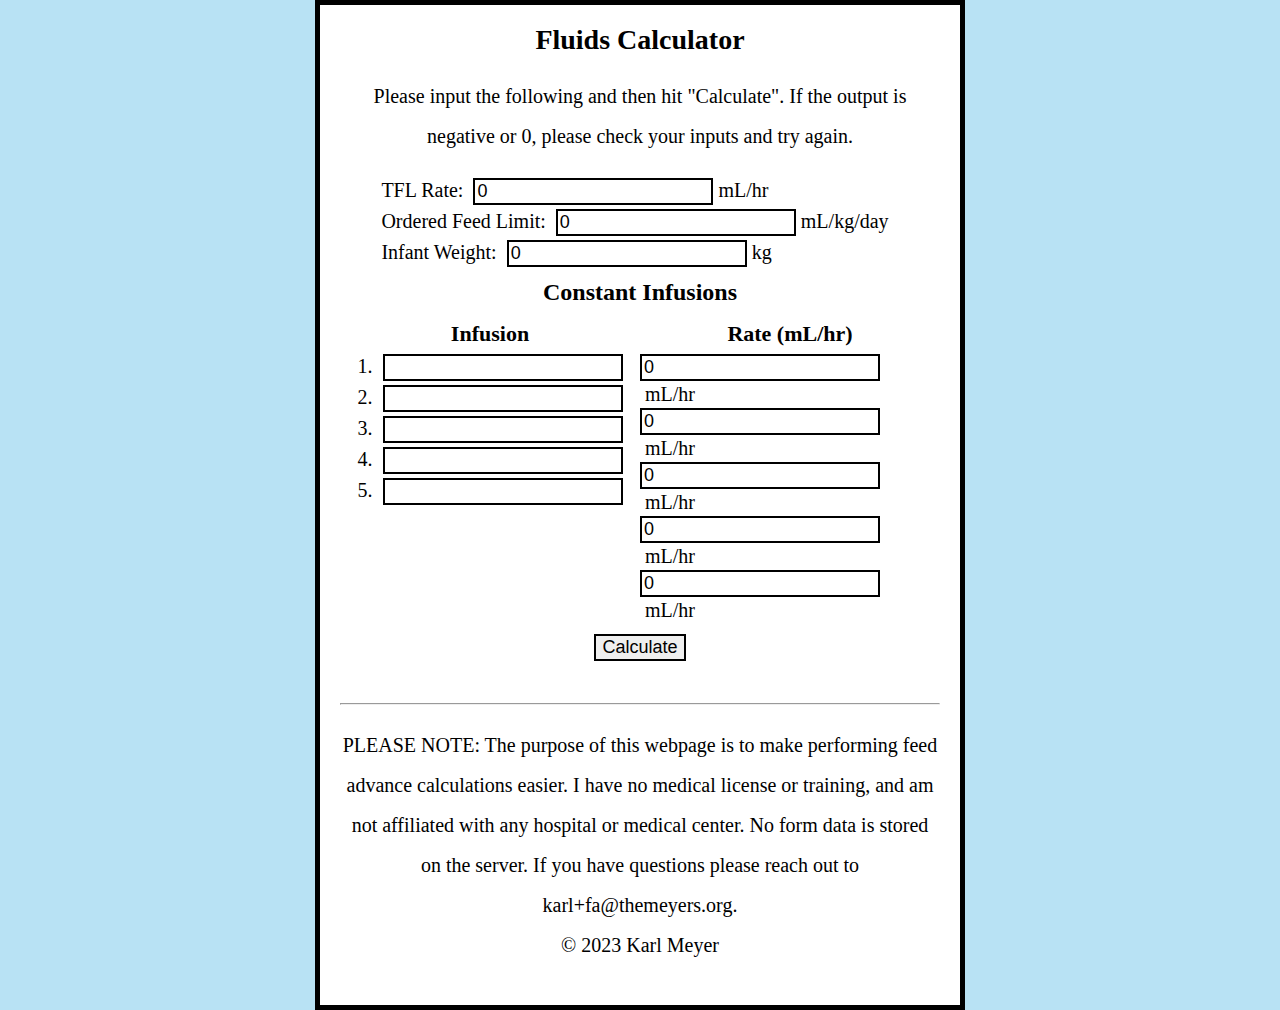
==== index.html @ 1a95ffe8 "Updated instructions" ====
<!doctype html>
<html lang="en-US">

  <head>

    <meta charset="utf-8" />
    <meta name="viewport" content="width=device-width" />
    <link href="styles/style.css" rel="stylesheet" />
    
    <!-- Font goes here if necessary, also need to turn on in CSS
      <link href="https://fonts.googleapis.com/css?family=Open+Sans" 
      rel="stylesheet" />
    -->
    
    <title>Fluids Calculator</title>
  
  </head>

  <body>
    <h1>Fluids Calculator</h1>

    <p>Please input the following and then hit "Calculate". If the output is negative or 0, please check your inputs and try again.</p>

    <form id="dataform" action="" method="post" class="form">

      <div class="mainrow">

        <label for="tflrate">TFL Rate:</label> 
        <input 
          type="number"
          name="tflrate_val"
          id="tflrate"
          required
          min=0
          step="any"
          value=0
          placeholder="Input TFL Rate"
          class="datainput" />
        <label class="unitlab">mL/hr</label>
        <br />

        <label for="feedlimit">Ordered Feed Limit:</label> 
        <input 
          type="number"
          name="feedlimit_val"
          id="feedlimit"
          required
          min=0
          step="any"
          value=0
          placeholder="Input Feed Limit"
          class="datainput" />
        <label class="unitlab">mL/kg/day</label>
        <br />

        <label for="weight">Infant Weight:</label> 
        <input 
          type="number"
          name="weight_val"
          id="weight"
          required
          min=0
          step="any"
          value=0
          placeholder="Input weight"
          class="datainput" />
        <label class="unitlab">kg</label>

        </div>

      <div class="suppforms">
        
        <h2>Constant Infusions</h2>

        <div class="infusioncol">
          <h3>Infusion</h3>

          <div class="sidecol">

            <label for="inf1">1.</label>
            <input
              type="text"
              name="note1"
              id="inf1"
              class="note" />
            <br />

            <label for="inf2">2.</label>
            <input
              type="text"
              name="note2"
              id="inf2"
              class="note" />
            <br />

            <label for="inf3">3.</label>
            <input
              type="text"
              name="note3"
              id="inf3"
              class="note" />
            <br />

            <label for="inf4">4.</label>
            <input
              type="text"
              name="note4"
              id="inf4"
              class="note" />
            <br />

            <label for="inf5">5.</label>
            <input
              type="text"
              name="note5"
              id="inf5"
              class="note" />
            <br />

            </div>
        </div>

        <div class="ratecol">
          <h3>Rate (mL/hr)</h3>

          <div class="sidecol">

            <input
              type="number"
              name="rate1"
              id="r1"
              class="rate"
              min=0
              value=0
              step="any" />
            <label class="unitlab">mL/hr</label>
            <br />

            <input
              type="number"
              name="rate2"
              id="r2"
              class="rate"
              min=0
              value=0
              step="any" />
            <label class="unitlab">mL/hr</label>
            <br />

            <input
              type="number"
              name="rate3"
              id="r3"
              class="rate"
              min=0
              value=0
              step="any" />
            <label class="unitlab">mL/hr</label>
            <br />

            <input
              type="number"
              name="rate4"
              id="r4"
              class="rate"
              min=0
              value=0
              step="any" />
            <label class="unitlab">mL/hr</label>
            <br />

            <input
              type="number"
              name="rate5"
              id="r5"
              class="rate"
              min=0
              value=0
              step="any" />
            <label class="unitlab">mL/hr</label>
            <br />

          </div>

      </div>

      </div>

      <div class="formbutton">

        <input 
          type="submit"
          class="submitbutton"
          value="Calculate" />

      </div>

    </form>

    <p id="output"></p>

    <hr></hr>
    <p>PLEASE NOTE: The purpose of this webpage is to make performing feed advance calculations easier. I have no medical license or training, and am not affiliated with any hospital or medical center. No form data is stored on the server. If you have questions please reach out to karl+fa@themeyers.org. 
    © 2023 Karl Meyer</p>

    <script src="scripts/main.js"></script>
  </body>

</html>
---- styles/style.css ----
html {
  font-size: 20px;
  /* font-family: "Open Sans", sans-serif; */
  background-color: #b8e2f4; /* set background color, currently light blue */
}

/* Formatting text */
h1,
h2,
h3 {
  text-align: center;
  color: black;
}

h1 {
  font-size: 28px;
}

h2 {
  font-size: 24px;
  margin: 10px;
}

h3 {
  font-size: 22px;
  margin: 5px;
}

p {
  /* font-size: 16px; */
  line-height: 2;
  letter-spacing: 0px;
  display: flex;
  justify-content: center;
  white-space: pre-line;
  text-align: center;
}

/* Set attributes that contains the content */

body {
  width: 600px;
  margin: 0 auto;
  background-color: #ffffff;
  padding: 0 20px 20px 20px; /* Top, right, bottom, left (aka NESW) */
  border: 5px solid black; 
}

input {
  border: 2px solid black;
  font-size: 18px;
  margin: 2px 0 2px 0;
}

label {
  padding-right: 10px;
}

/* Only applies to the unit labels */
label.unitlab {
  padding-left: 5px;
}

/* Centers TFL Rate, Weight, etc column */
div.mainrow {
  display: table;
  margin: 0 auto;
}

/* Splits Cont. Infusions section into two columns */
div.infusioncol,
div.ratecol {
  display: grid;
  width: 50%;

}

div.infusioncol {
  float: left;
}

div.sidecol {
  display: table;
  margin: 0 auto;
}

/* Centers 'Calculate' button */

div.formbutton {
  display: flex;
  justify-content: center;
  padding-top: 10px;
  font-size: 20px;
}
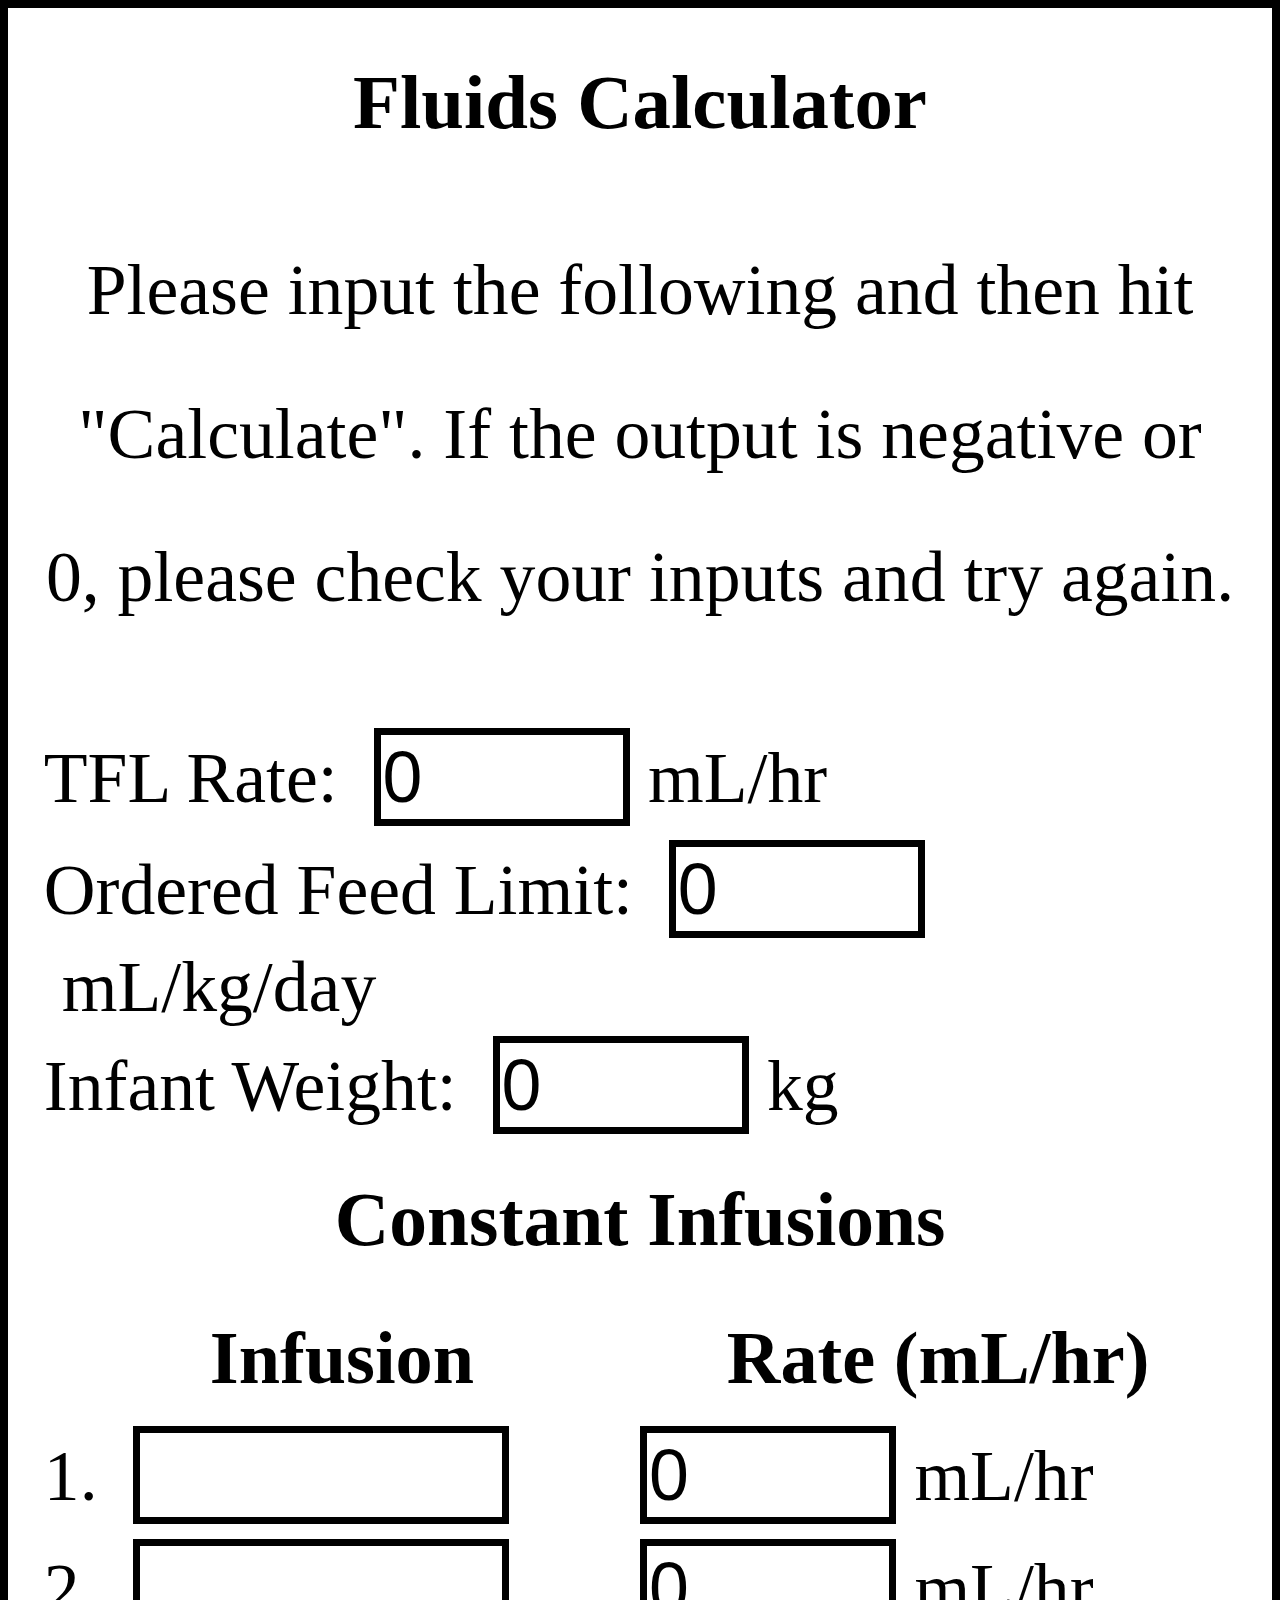
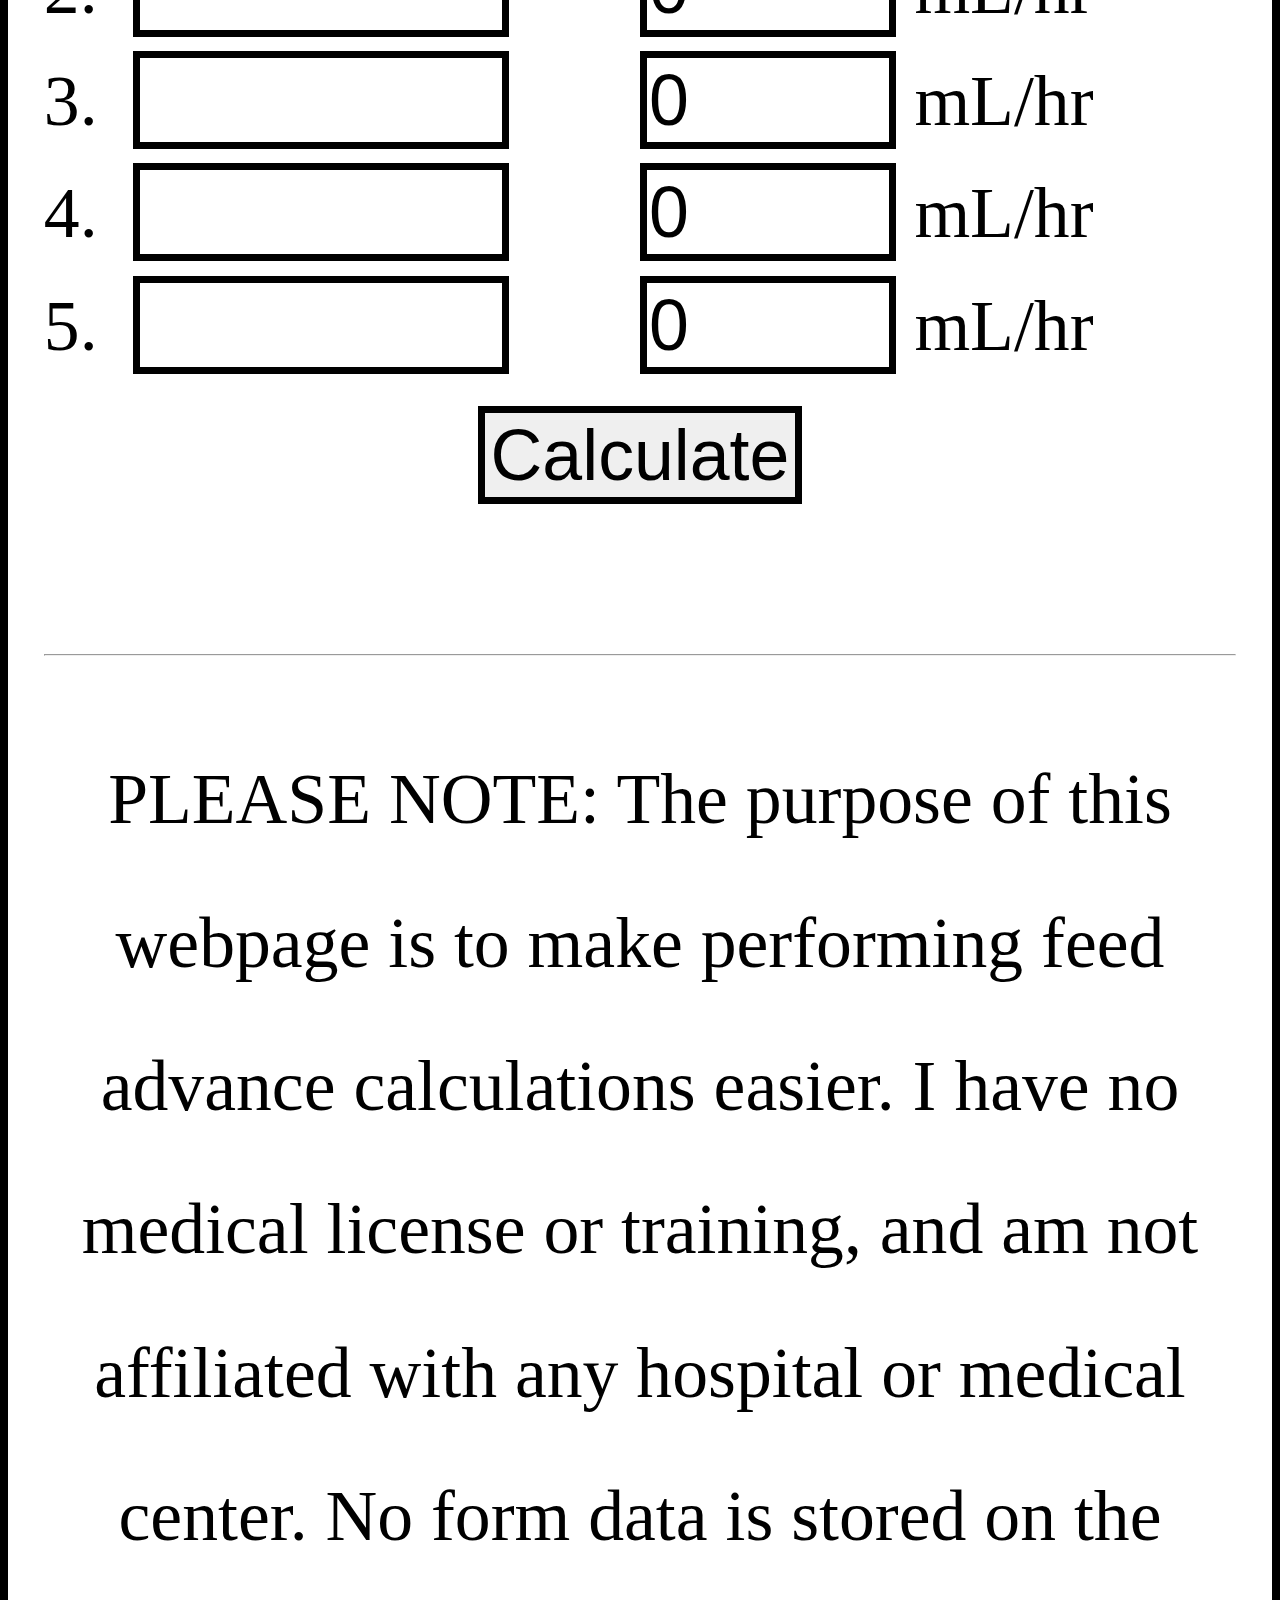
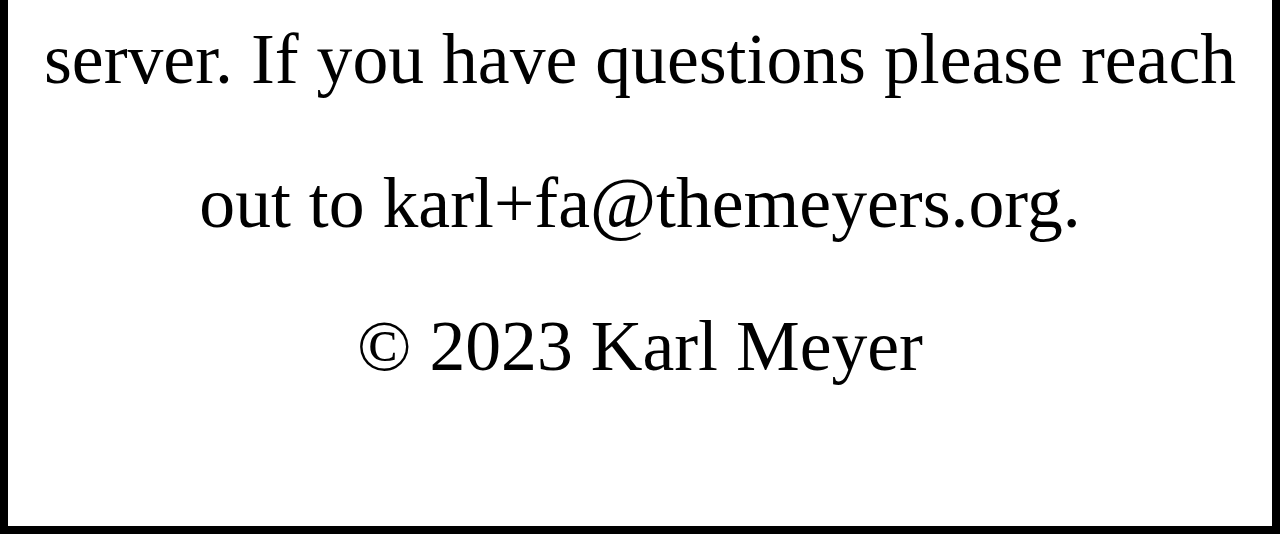
==== commit f7256fc4: "Rewrote fonts in terms of viewport size" ====
--- a/index.html
+++ b/index.html
@@ -130,6 +130,7 @@
               name="rate1"
               id="r1"
               class="rate"
+              class="input-small"
               min=0
               value=0
               step="any" />
@@ -141,6 +142,7 @@
               name="rate2"
               id="r2"
               class="rate"
+              class="input-small"
               min=0
               value=0
               step="any" />
@@ -152,6 +154,7 @@
               name="rate3"
               id="r3"
               class="rate"
+              class="input-small"
               min=0
               value=0
               step="any" />
@@ -163,6 +166,7 @@
               name="rate4"
               id="r4"
               class="rate"
+              class="input-small"
               min=0
               value=0
               step="any" />
@@ -174,6 +178,7 @@
               name="rate5"
               id="r5"
               class="rate"
+              class="input-small"
               min=0
               value=0
               step="any" />
--- a/styles/style.css
+++ b/styles/style.css
@@ -1,5 +1,5 @@
 html {
-  font-size: 20px;
+  font-size: 5.6vw;
   /* font-family: "Open Sans", sans-serif; */
   background-color: #b8e2f4; /* set background color, currently light blue */
 }
@@ -13,23 +13,23 @@
 }
 
 h1 {
-  font-size: 28px;
+  font-size: 6vw;
 }
 
 h2 {
-  font-size: 24px;
-  margin: 10px;
+  font-size: 5.9vw;
+  margin: 2.8vw;
 }
 
 h3 {
-  font-size: 22px;
-  margin: 5px;
+  font-size: 5.8vw;
+  margin: 1.4vw;
 }
 
 p {
   /* font-size: 16px; */
   line-height: 2;
-  letter-spacing: 0px;
+  letter-spacing: 0vw;
   display: flex;
   justify-content: center;
   white-space: pre-line;
@@ -39,30 +39,30 @@
 /* Set attributes that contains the content */
 
 body {
-  width: 600px;
+  /*width: 600px;*/
   margin: 0 auto;
   background-color: #ffffff;
-  padding: 0 20px 20px 20px; /* Top, right, bottom, left (aka NESW) */
-  border: 5px solid black; 
+  padding: 0 2.8vw 2.8vw 2.8vw; /* Top, right, bottom, left (aka NESW) */
+  border: .7vw solid black; 
 }
 
 input {
-  border: 2px solid black;
-  font-size: 18px;
-  margin: 2px 0 2px 0;
+  border: .56vw solid black;
+  font-size: 5.6vw;
+  margin: .56vw 0 .56vw 0;
 }
 
 label {
-  padding-right: 10px;
+  padding-right: 2.8vw;
 }
 
 /* Only applies to the unit labels */
 label.unitlab {
-  padding-left: 5px;
+  padding-left: 1.4vw;
 }
 
 /* Centers TFL Rate, Weight, etc column */
-div.mainrow {
+.mainrow {
   display: table;
   margin: 0 auto;
 }
@@ -72,7 +72,6 @@
 div.ratecol {
   display: grid;
   width: 50%;
-
 }
 
 div.infusioncol {
@@ -84,11 +83,22 @@
   margin: 0 auto;
 }
 
+.datainput {
+  width: 20%;
+}
+
+.rate {
+  width: 40%;
+}
+
+.note {
+  width: 60%;
+}
 /* Centers 'Calculate' button */
 
 div.formbutton {
   display: flex;
   justify-content: center;
-  padding-top: 10px;
-  font-size: 20px;
+  padding-top: 1.4vw;
+  font-size: 2.8vw;
 }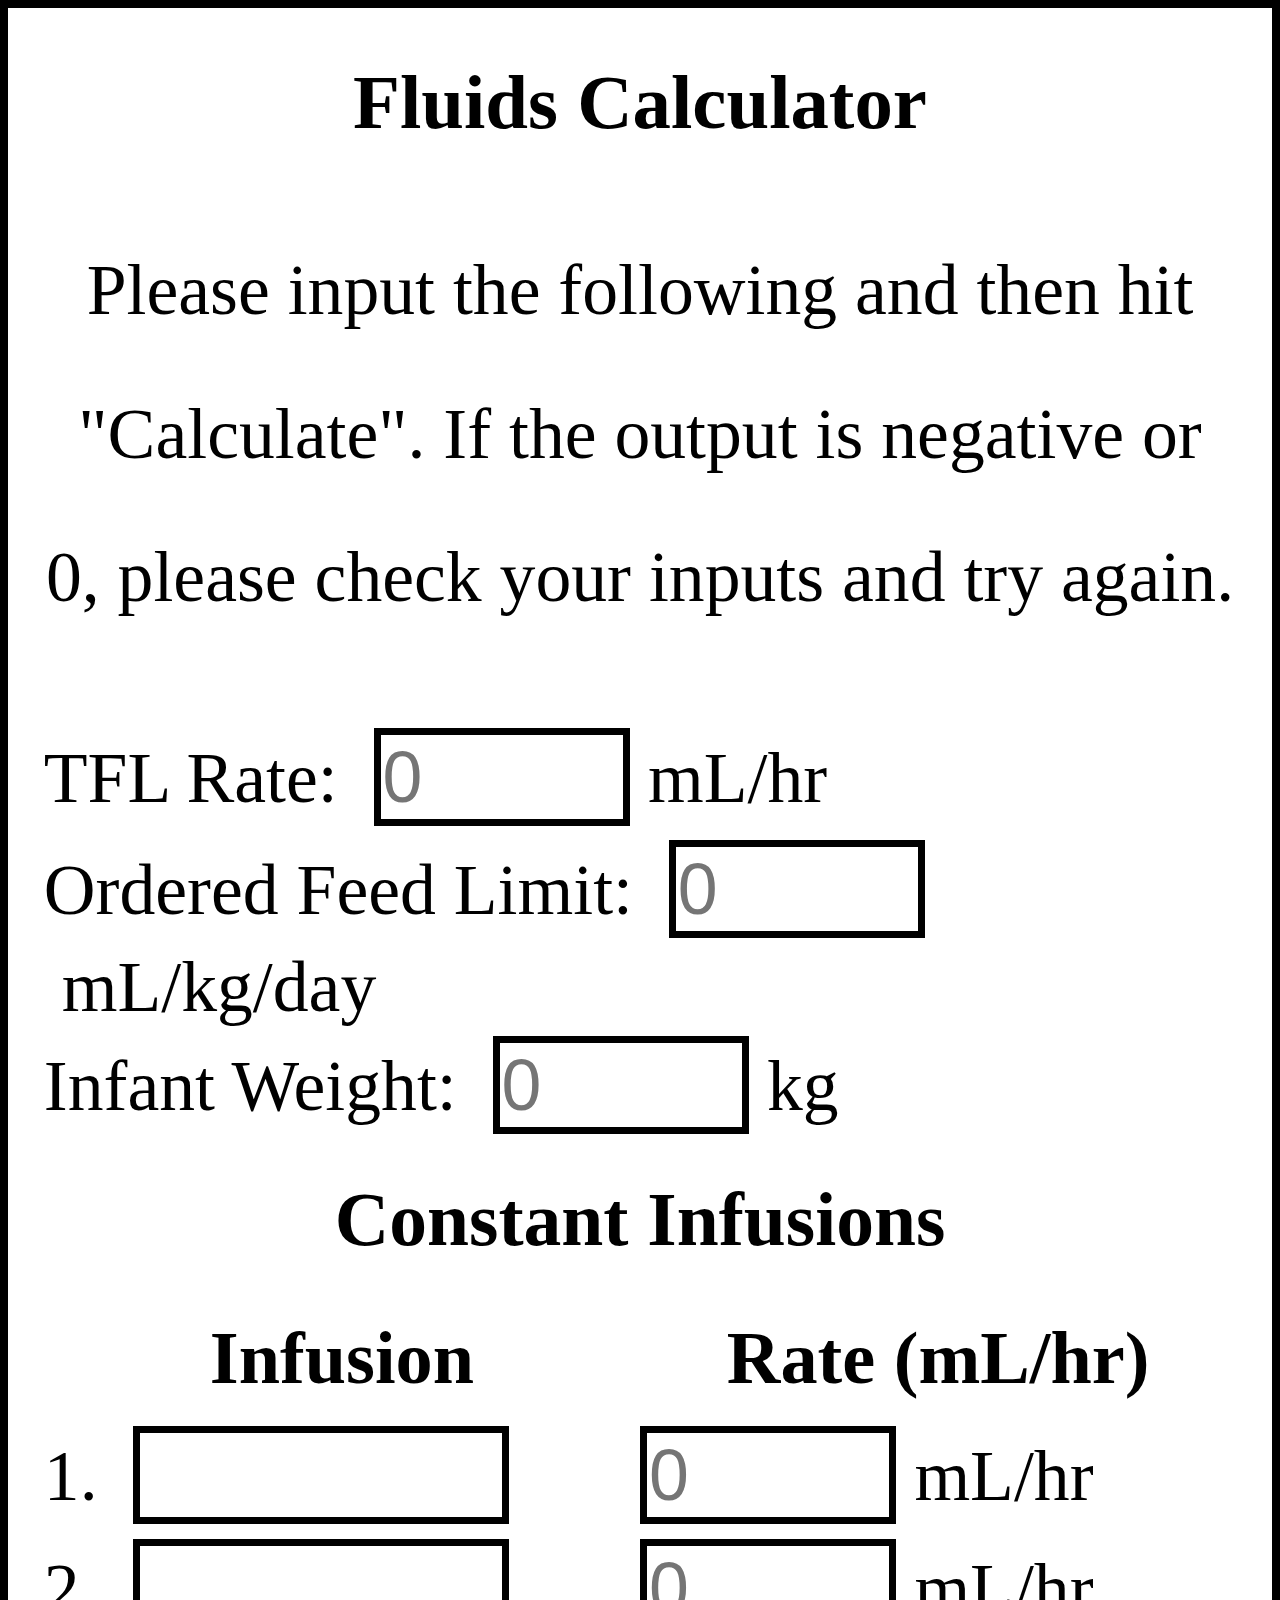
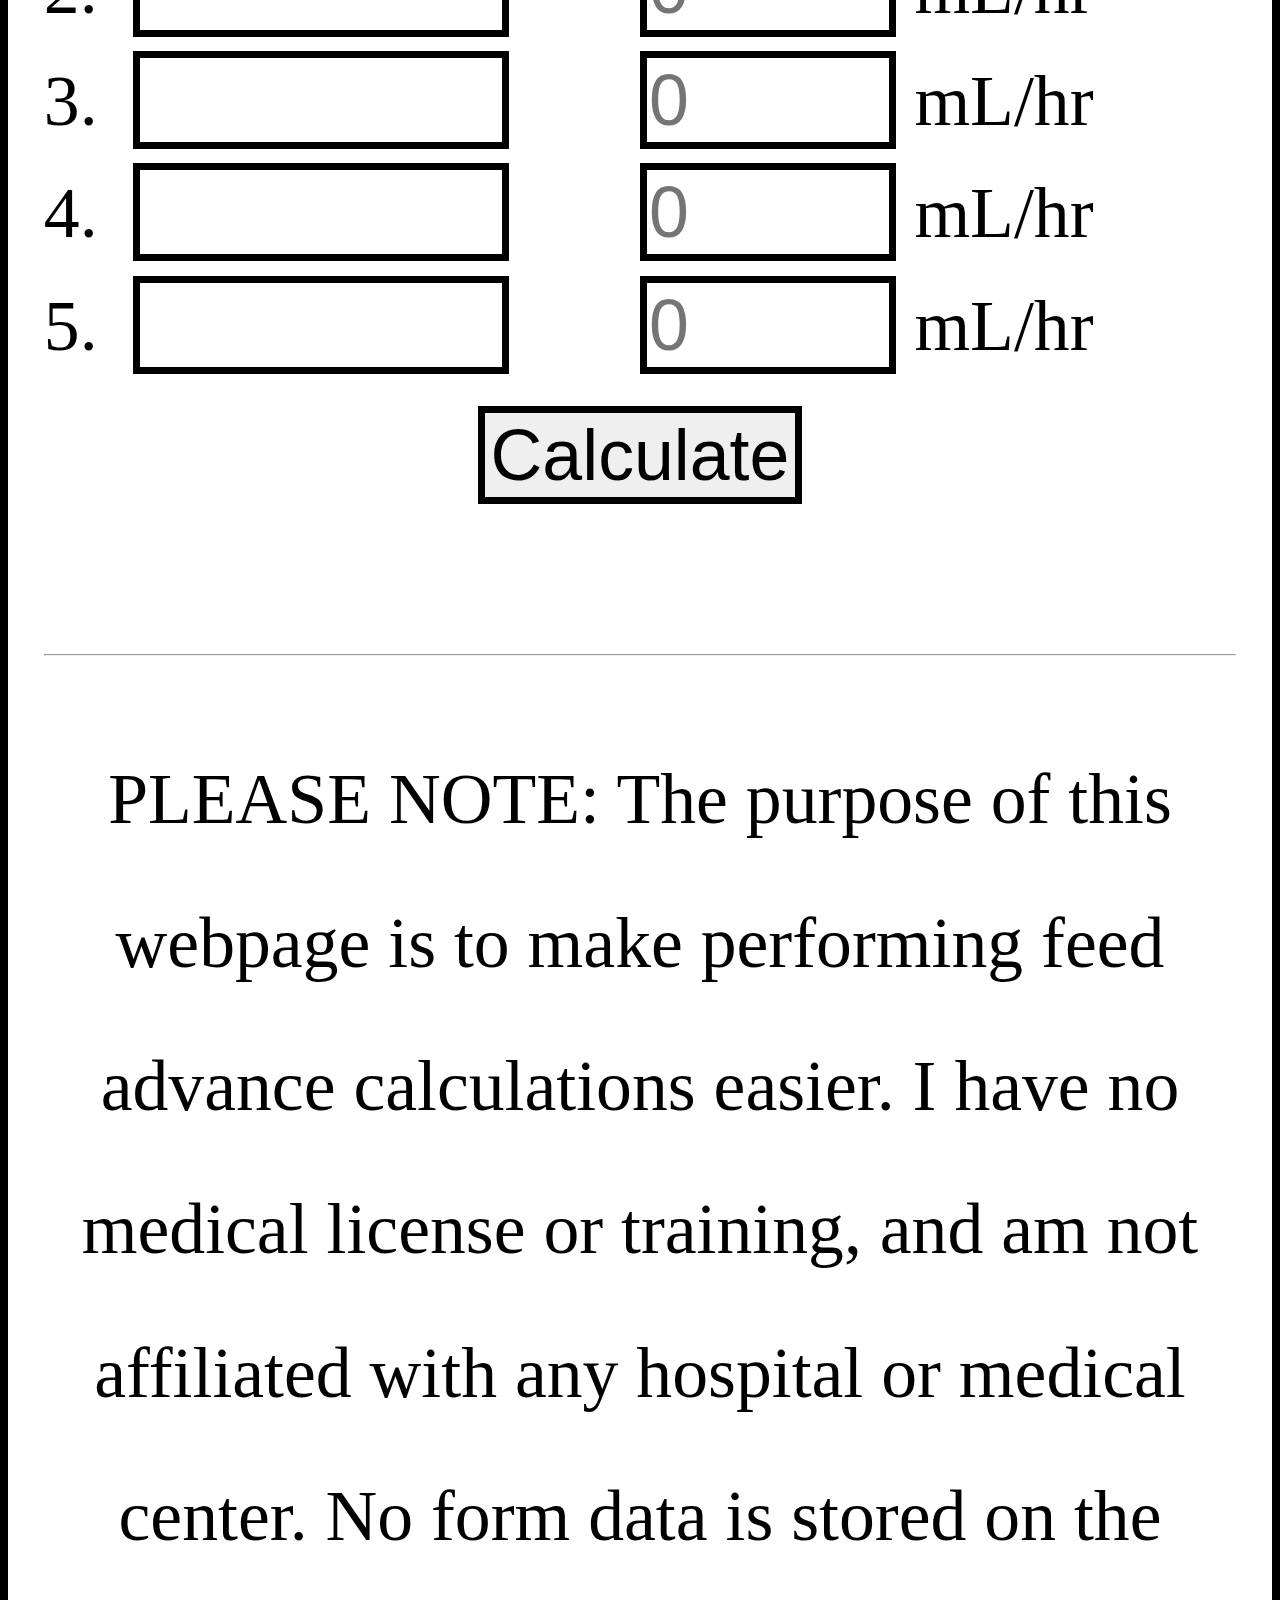
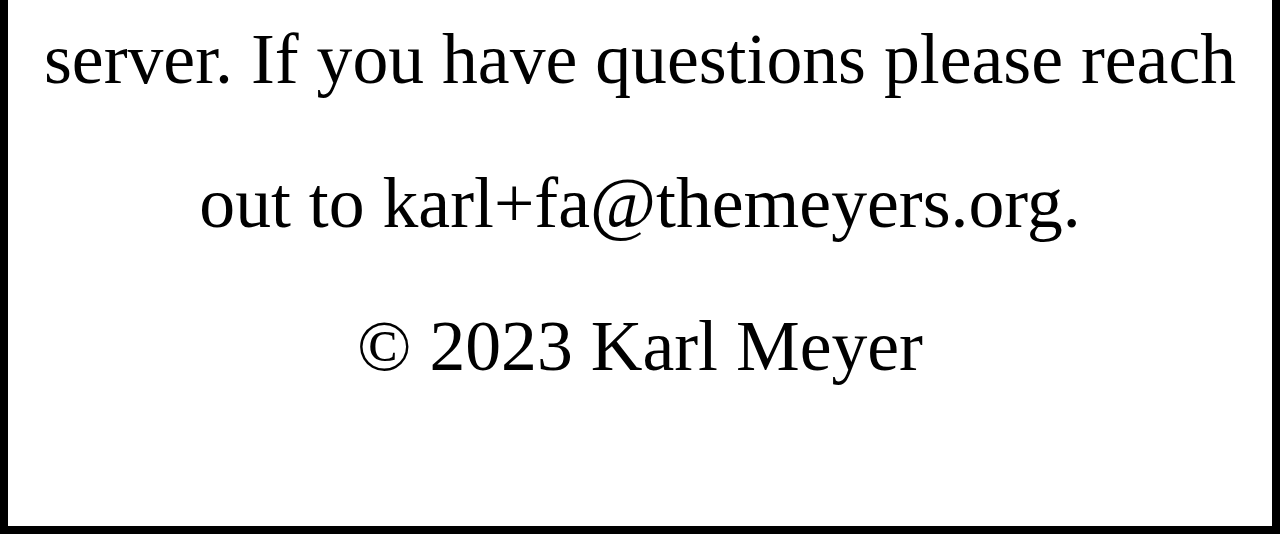
==== commit ff52f833: "Changed default values to placeholders" ====
--- a/index.html
+++ b/index.html
@@ -30,11 +30,9 @@
           type="number"
           name="tflrate_val"
           id="tflrate"
-          required
           min=0
           step="any"
-          value=0
-          placeholder="Input TFL Rate"
+          placeholder=0
           class="datainput" />
         <label class="unitlab">mL/hr</label>
         <br />
@@ -44,11 +42,9 @@
           type="number"
           name="feedlimit_val"
           id="feedlimit"
-          required
           min=0
           step="any"
-          value=0
-          placeholder="Input Feed Limit"
+          placeholder=0
           class="datainput" />
         <label class="unitlab">mL/kg/day</label>
         <br />
@@ -58,11 +54,9 @@
           type="number"
           name="weight_val"
           id="weight"
-          required
           min=0
           step="any"
-          value=0
-          placeholder="Input weight"
+          placeholder=0
           class="datainput" />
         <label class="unitlab">kg</label>
 
@@ -130,9 +124,8 @@
               name="rate1"
               id="r1"
               class="rate"
-              class="input-small"
-              min=0
-              value=0
+              min=0
+              placeholder=0
               step="any" />
             <label class="unitlab">mL/hr</label>
             <br />
@@ -142,9 +135,8 @@
               name="rate2"
               id="r2"
               class="rate"
-              class="input-small"
-              min=0
-              value=0
+              min=0
+              placeholder=0
               step="any" />
             <label class="unitlab">mL/hr</label>
             <br />
@@ -154,9 +146,8 @@
               name="rate3"
               id="r3"
               class="rate"
-              class="input-small"
-              min=0
-              value=0
+              min=0
+              placeholder=0
               step="any" />
             <label class="unitlab">mL/hr</label>
             <br />
@@ -166,9 +157,8 @@
               name="rate4"
               id="r4"
               class="rate"
-              class="input-small"
-              min=0
-              value=0
+              min=0
+              placeholder=0
               step="any" />
             <label class="unitlab">mL/hr</label>
             <br />
@@ -178,9 +168,8 @@
               name="rate5"
               id="r5"
               class="rate"
-              class="input-small"
-              min=0
-              value=0
+              min=0
+              placeholder=0
               step="any" />
             <label class="unitlab">mL/hr</label>
             <br />
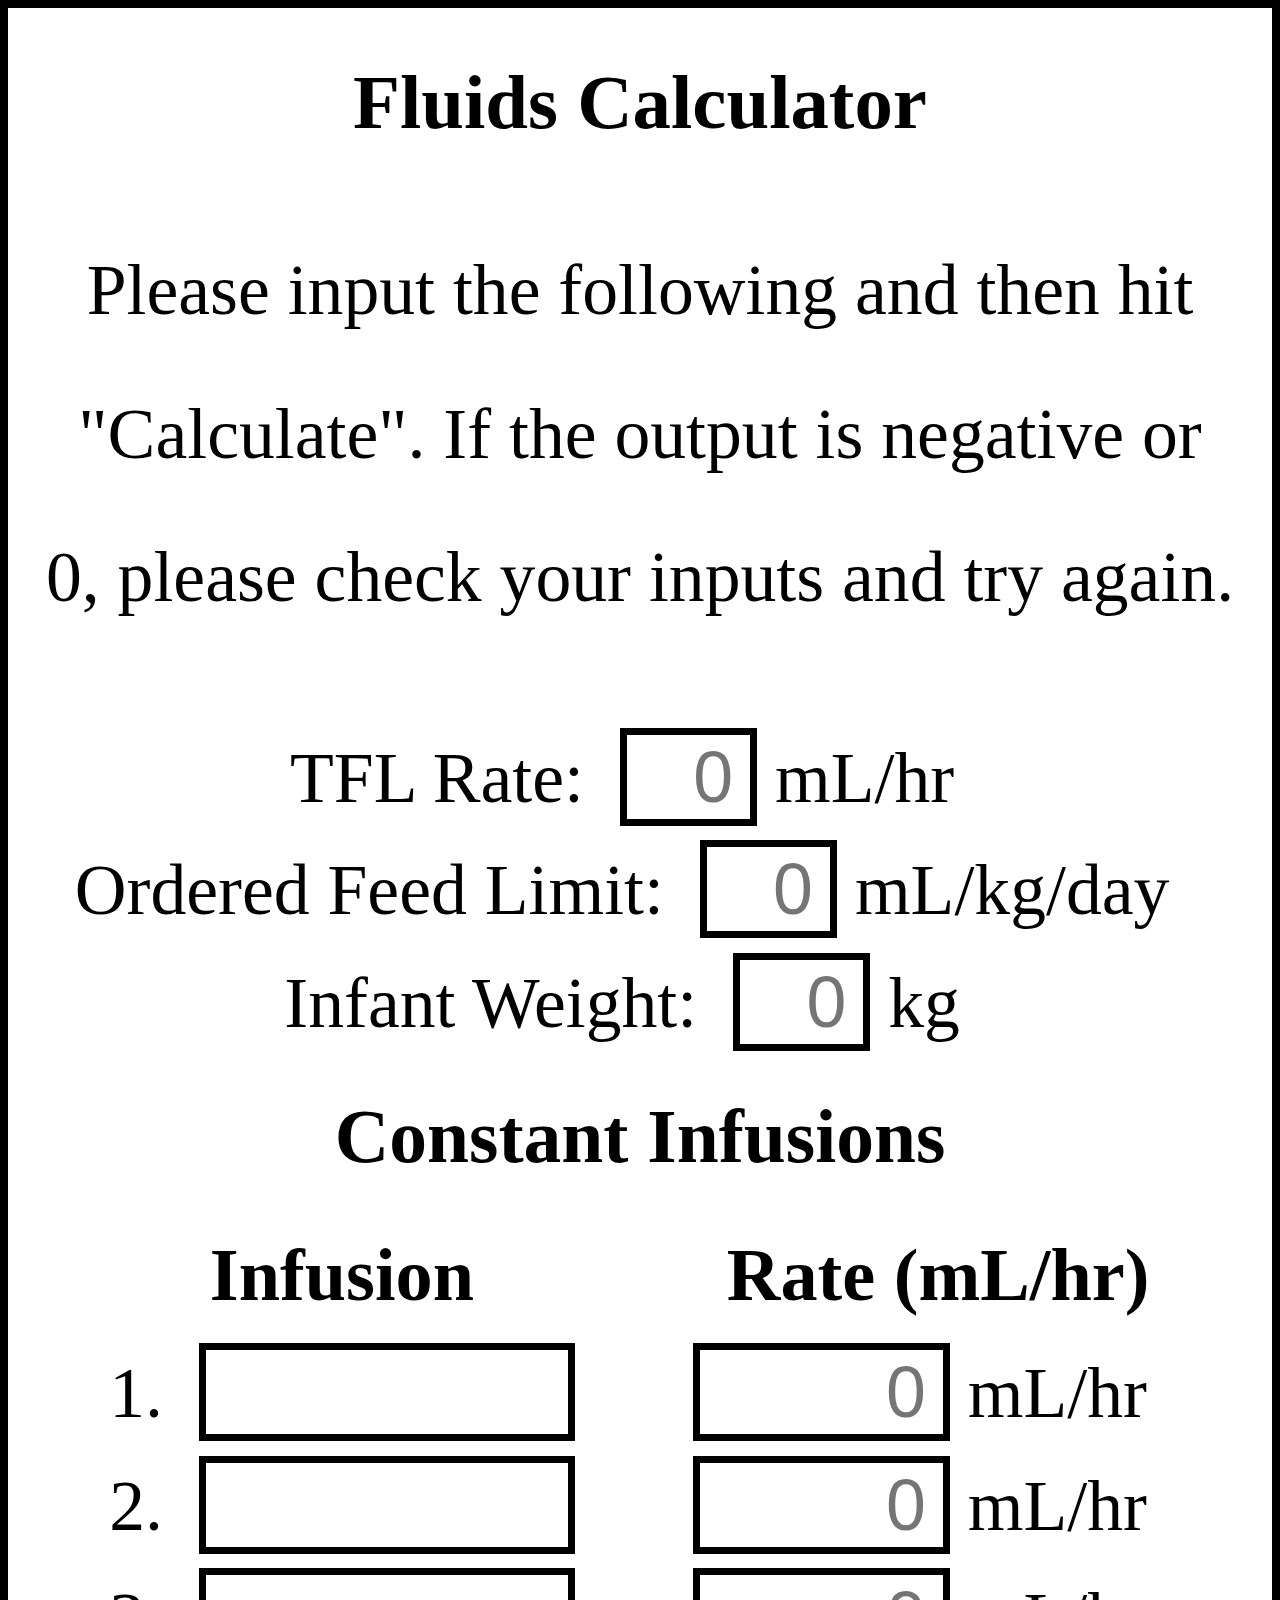
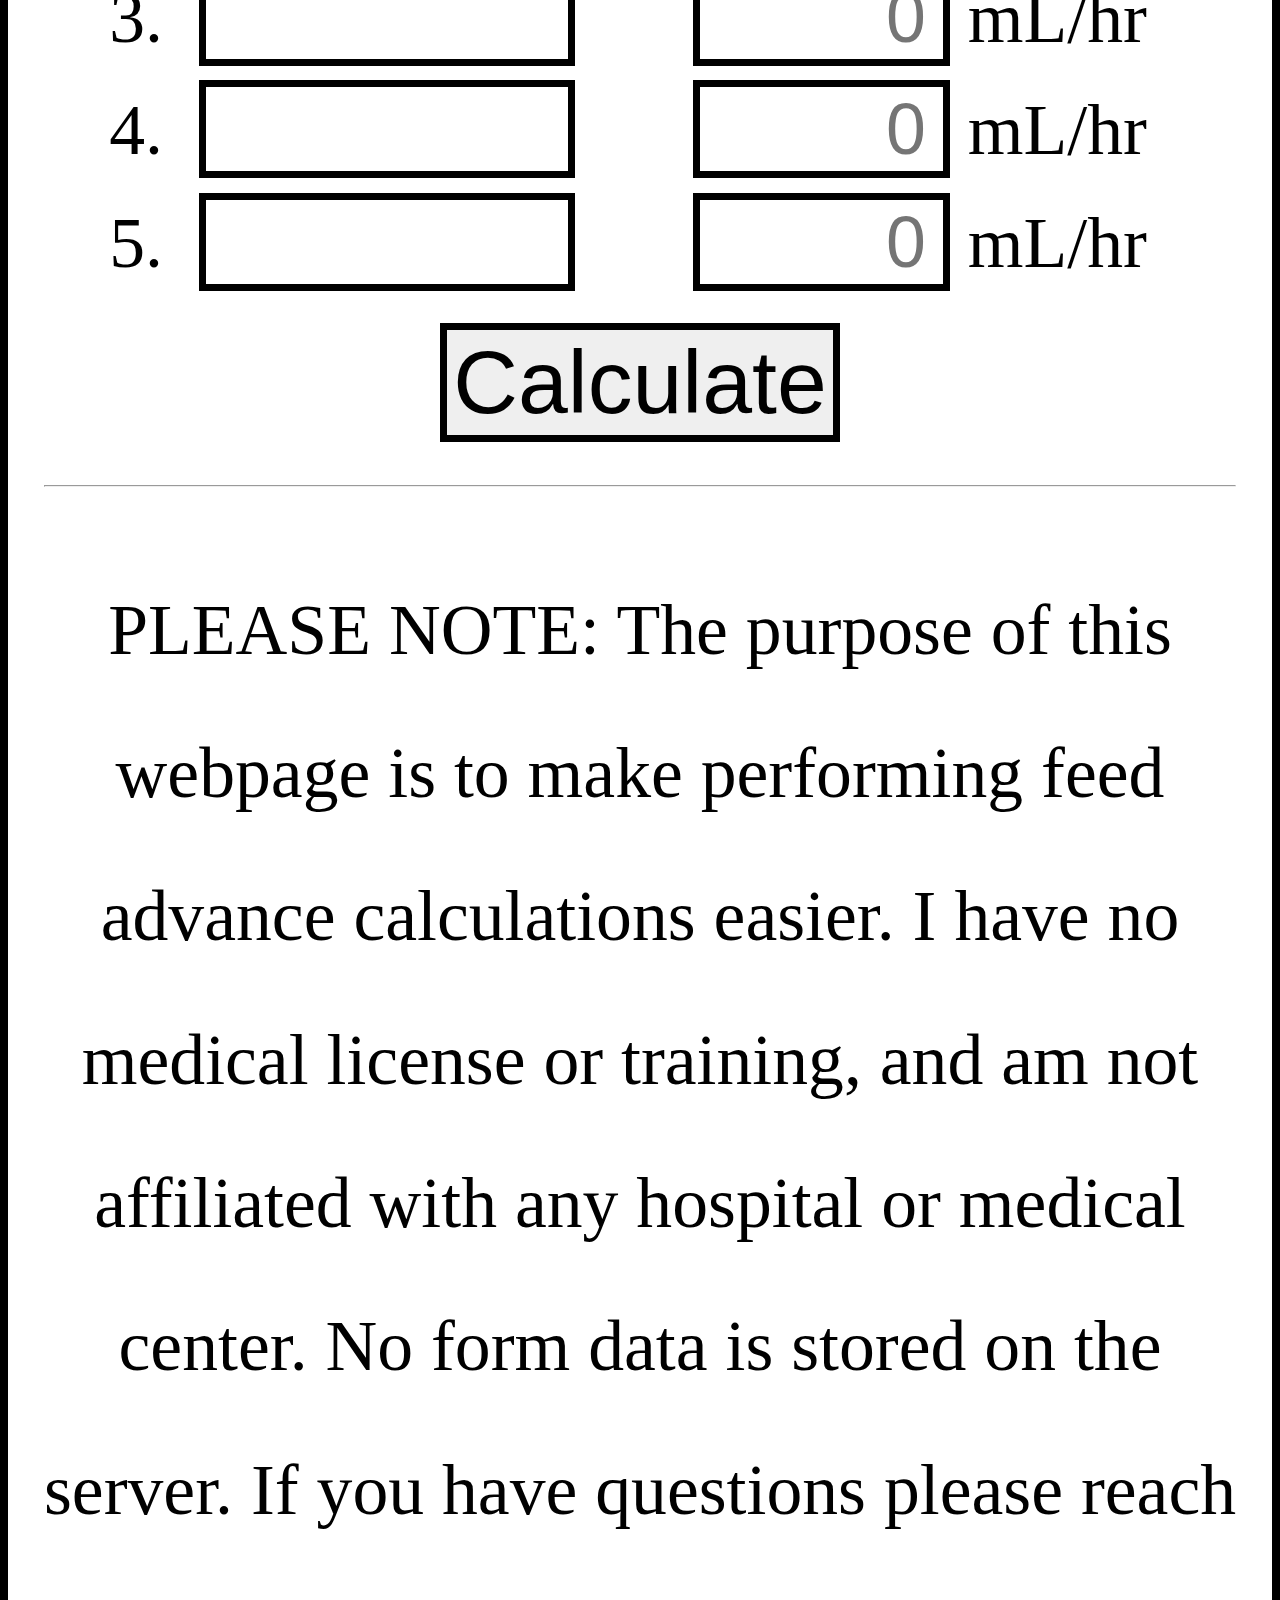
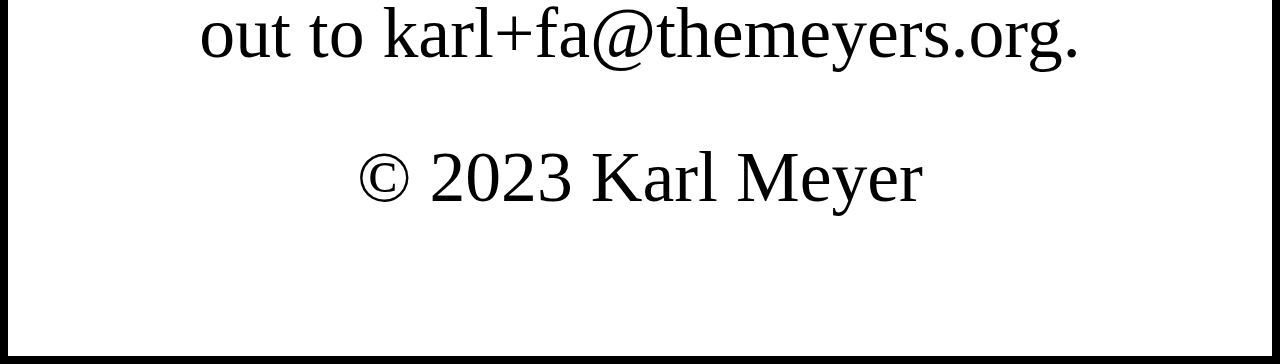
==== commit bc10783d: "Output is now above Calculate" ====
--- a/index.html
+++ b/index.html
@@ -180,6 +180,8 @@
 
       </div>
 
+      <p id="output"></p>
+
       <div class="formbutton">
 
         <input 
@@ -191,8 +193,6 @@
 
     </form>
 
-    <p id="output"></p>
-
     <hr></hr>
     <p>PLEASE NOTE: The purpose of this webpage is to make performing feed advance calculations easier. I have no medical license or training, and am not affiliated with any hospital or medical center. No form data is stored on the server. If you have questions please reach out to karl+fa@themeyers.org. 
     © 2023 Karl Meyer</p>
--- a/styles/style.css
+++ b/styles/style.css
@@ -65,6 +65,7 @@
 .mainrow {
   display: table;
   margin: 0 auto;
+  text-align: center;
 }
 
 /* Splits Cont. Infusions section into two columns */
@@ -72,6 +73,7 @@
 div.ratecol {
   display: grid;
   width: 50%;
+  text-align: center;
 }
 
 div.infusioncol {
@@ -84,15 +86,21 @@
 }
 
 .datainput {
-  width: 20%;
+  width: 10%;
+  text-align: right;
 }
 
 .rate {
   width: 40%;
+  text-align: right;
 }
 
 .note {
   width: 60%;
+}
+
+p#output {
+  margin: 0;
 }
 /* Centers 'Calculate' button */
 
@@ -100,5 +108,8 @@
   display: flex;
   justify-content: center;
   padding-top: 1.4vw;
-  font-size: 2.8vw;
+}
+
+input.submitbutton {
+  font-size: 7vw;
 }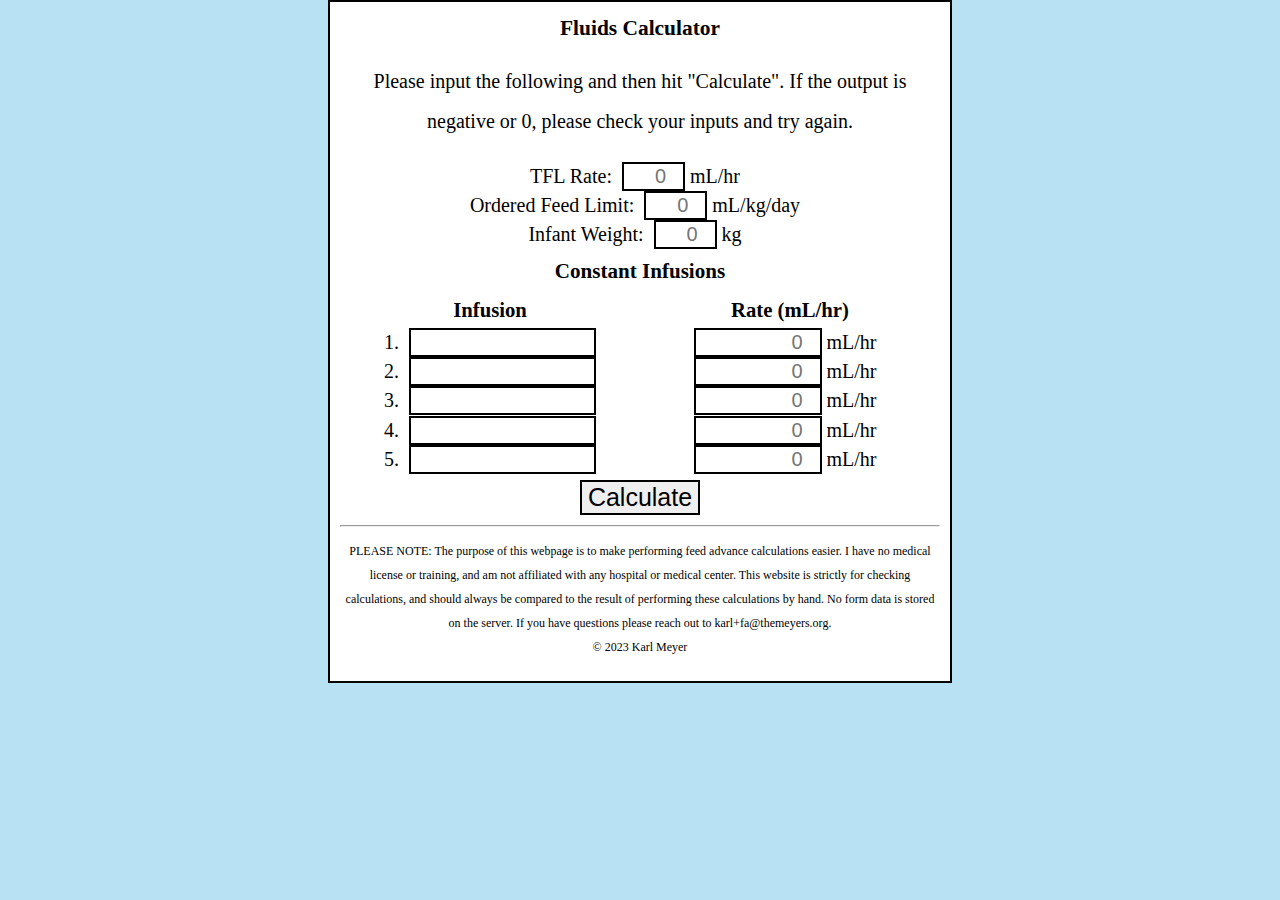
==== commit 2f351203: "Update disclaimer" ====
--- a/index.html
+++ b/index.html
@@ -3,9 +3,9 @@
 
   <head>
 
-    <meta charset="utf-8" />
-    <meta name="viewport" content="width=device-width" />
-    <link href="styles/style.css" rel="stylesheet" />
+    <meta charset="utf-8">
+    <meta name="viewport" content="width=device-width">
+    <link href="styles/style.css" rel="stylesheet">
     
     <!-- Font goes here if necessary, also need to turn on in CSS
       <link href="https://fonts.googleapis.com/css?family=Open+Sans" 
@@ -21,7 +21,7 @@
 
     <p>Please input the following and then hit "Calculate". If the output is negative or 0, please check your inputs and try again.</p>
 
-    <form id="dataform" action="" method="post" class="form">
+    <form id="dataform" action="about:blank" method="post" class="form">
 
       <div class="mainrow">
 
@@ -33,9 +33,9 @@
           min=0
           step="any"
           placeholder=0
-          class="datainput" />
+          class="datainput">
         <label class="unitlab">mL/hr</label>
-        <br />
+        <br>
 
         <label for="feedlimit">Ordered Feed Limit:</label> 
         <input 
@@ -45,9 +45,9 @@
           min=0
           step="any"
           placeholder=0
-          class="datainput" />
+          class="datainput">
         <label class="unitlab">mL/kg/day</label>
-        <br />
+        <br>
 
         <label for="weight">Infant Weight:</label> 
         <input 
@@ -57,7 +57,7 @@
           min=0
           step="any"
           placeholder=0
-          class="datainput" />
+          class="datainput">
         <label class="unitlab">kg</label>
 
         </div>
@@ -76,40 +76,40 @@
               type="text"
               name="note1"
               id="inf1"
-              class="note" />
-            <br />
+              class="note">
+            <br>
 
             <label for="inf2">2.</label>
             <input
               type="text"
               name="note2"
               id="inf2"
-              class="note" />
-            <br />
+              class="note">
+            <br>
 
             <label for="inf3">3.</label>
             <input
               type="text"
               name="note3"
               id="inf3"
-              class="note" />
-            <br />
+              class="note">
+            <br>
 
             <label for="inf4">4.</label>
             <input
               type="text"
               name="note4"
               id="inf4"
-              class="note" />
-            <br />
+              class="note">
+            <br>
 
             <label for="inf5">5.</label>
             <input
               type="text"
               name="note5"
               id="inf5"
-              class="note" />
-            <br />
+              class="note">
+            <br>
 
             </div>
         </div>
@@ -126,9 +126,9 @@
               class="rate"
               min=0
               placeholder=0
-              step="any" />
-            <label class="unitlab">mL/hr</label>
-            <br />
+              step="any">
+            <label class="unitlab">mL/hr</label>
+            <br>
 
             <input
               type="number"
@@ -137,9 +137,9 @@
               class="rate"
               min=0
               placeholder=0
-              step="any" />
-            <label class="unitlab">mL/hr</label>
-            <br />
+              step="any">
+            <label class="unitlab">mL/hr</label>
+            <br>
 
             <input
               type="number"
@@ -148,9 +148,9 @@
               class="rate"
               min=0
               placeholder=0
-              step="any" />
-            <label class="unitlab">mL/hr</label>
-            <br />
+              step="any">
+            <label class="unitlab">mL/hr</label>
+            <br>
 
             <input
               type="number"
@@ -159,9 +159,9 @@
               class="rate"
               min=0
               placeholder=0
-              step="any" />
-            <label class="unitlab">mL/hr</label>
-            <br />
+              step="any">
+            <label class="unitlab">mL/hr</label>
+            <br>
 
             <input
               type="number"
@@ -170,9 +170,9 @@
               class="rate"
               min=0
               placeholder=0
-              step="any" />
-            <label class="unitlab">mL/hr</label>
-            <br />
+              step="any">
+            <label class="unitlab">mL/hr</label>
+            <br>
 
           </div>
 
@@ -187,14 +187,14 @@
         <input 
           type="submit"
           class="submitbutton"
-          value="Calculate" />
+          value="Calculate">
 
       </div>
 
     </form>
 
-    <hr></hr>
-    <p>PLEASE NOTE: The purpose of this webpage is to make performing feed advance calculations easier. I have no medical license or training, and am not affiliated with any hospital or medical center. No form data is stored on the server. If you have questions please reach out to karl+fa@themeyers.org. 
+    <hr>
+    <p class="disclaimer">PLEASE NOTE: The purpose of this webpage is to make performing feed advance calculations easier. I have no medical license or training, and am not affiliated with any hospital or medical center. This website is strictly for checking calculations, and should always be compared to the result of performing these calculations by hand. No form data is stored on the server. If you have questions please reach out to karl+fa@themeyers.org. 
     © 2023 Karl Meyer</p>
 
     <script src="scripts/main.js"></script>
--- a/styles/style.css
+++ b/styles/style.css
@@ -1,10 +1,35 @@
 html {
-  font-size: 5.6vw;
   /* font-family: "Open Sans", sans-serif; */
   background-color: #b8e2f4; /* set background color, currently light blue */
 }
 
-/* Formatting text */
+/* This applies to tablets and desktops */
+@media (width >= 600px) {
+  html {
+    font-size: 20px
+  }
+  body {
+    /* this size is arbitrary, but must be equal to the detection width of @media */
+    width: 600px;
+  }
+}
+
+/* This applies to phones */
+@media (width < 600px) {
+  html {
+    font-size: 5.6vw;
+  }
+}
+
+/* All sizing below is formatted in relation to <html>  
+   font size, which depends on the size of the screen */
+body {
+  margin: 0 auto;
+  background-color: #ffffff;
+  padding: 0 0.5rem 0.5rem 0.5rem; /* Top, right, bottom, left (aka NESW) */
+  border: .125rem solid black; 
+}
+
 h1,
 h2,
 h3 {
@@ -13,52 +38,52 @@
 }
 
 h1 {
-  font-size: 6vw;
+  font-size: 1.0714rem;
 }
 
 h2 {
-  font-size: 5.9vw;
-  margin: 2.8vw;
+  font-size: 1.0536rem;
+  margin: 0.5rem;
 }
 
 h3 {
-  font-size: 5.8vw;
-  margin: 1.4vw;
+  font-size: 1.0357rem;
+  margin: .25rem;
 }
 
 p {
   /* font-size: 16px; */
   line-height: 2;
-  letter-spacing: 0vw;
+  letter-spacing: 0rem;
   display: flex;
   justify-content: center;
   white-space: pre-line;
   text-align: center;
 }
 
+p.disclaimer {
+  font-size: 0.6rem ;
+}
+
+input.submitbutton {
+  font-size: 1.25rem;
+}
+
 /* Set attributes that contains the content */
 
-body {
-  /*width: 600px;*/
-  margin: 0 auto;
-  background-color: #ffffff;
-  padding: 0 2.8vw 2.8vw 2.8vw; /* Top, right, bottom, left (aka NESW) */
-  border: .7vw solid black; 
-}
-
 input {
-  border: .56vw solid black;
-  font-size: 5.6vw;
-  margin: .56vw 0 .56vw 0;
+  border: 0.1rem solid black;
+  font-size: 1rem;
+  margin: 0.01rem 0 0.01rem 0;
 }
 
 label {
-  padding-right: 2.8vw;
+  padding-right: 0.5rem;
 }
 
 /* Only applies to the unit labels */
 label.unitlab {
-  padding-left: 1.4vw;
+  padding-left: .25rem;
 }
 
 /* Centers TFL Rate, Weight, etc column */
@@ -107,9 +132,5 @@
 div.formbutton {
   display: flex;
   justify-content: center;
-  padding-top: 1.4vw;
+  padding-top: 0.25rem;
 }
-
-input.submitbutton {
-  font-size: 7vw;
-}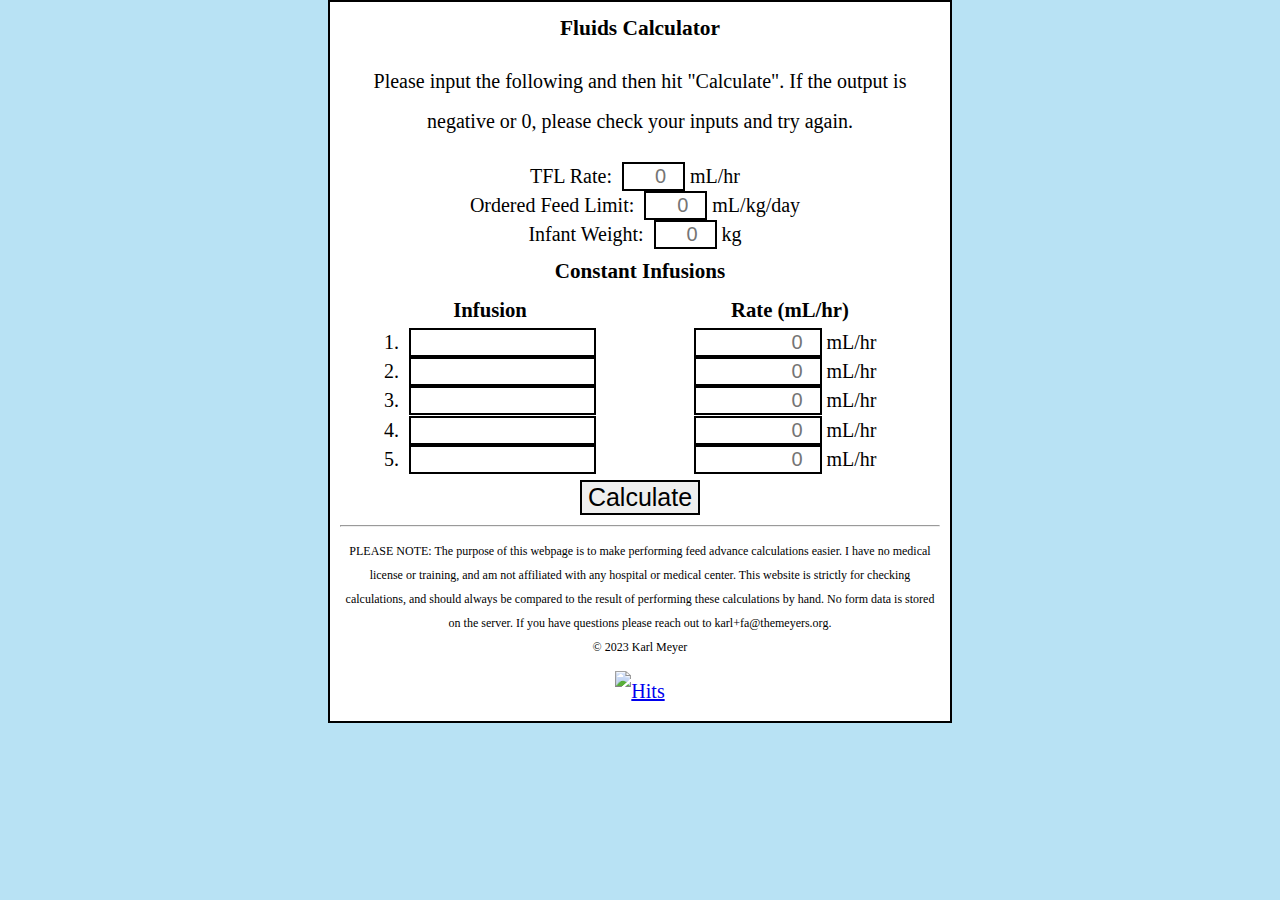
==== commit 53f51463: "Added hits button" ====
--- a/index.html
+++ b/index.html
@@ -196,6 +196,10 @@
     <hr>
     <p class="disclaimer">PLEASE NOTE: The purpose of this webpage is to make performing feed advance calculations easier. I have no medical license or training, and am not affiliated with any hospital or medical center. This website is strictly for checking calculations, and should always be compared to the result of performing these calculations by hand. No form data is stored on the server. If you have questions please reach out to karl+fa@themeyers.org. 
     © 2023 Karl Meyer</p>
+    
+    <a href="https://hits.sh/meyerkn00.github.io/FeedAdvance/">
+      <img alt="Hits" src="https://hits.sh/meyerkn00.github.io/FeedAdvance.svg?color=3272da"/>
+    </a>
 
     <script src="scripts/main.js"></script>
   </body>
--- a/styles/style.css
+++ b/styles/style.css
@@ -51,7 +51,8 @@
   margin: .25rem;
 }
 
-p {
+p,
+a {
   /* font-size: 16px; */
   line-height: 2;
   letter-spacing: 0rem;
@@ -133,4 +134,4 @@
   display: flex;
   justify-content: center;
   padding-top: 0.25rem;
-}
+}